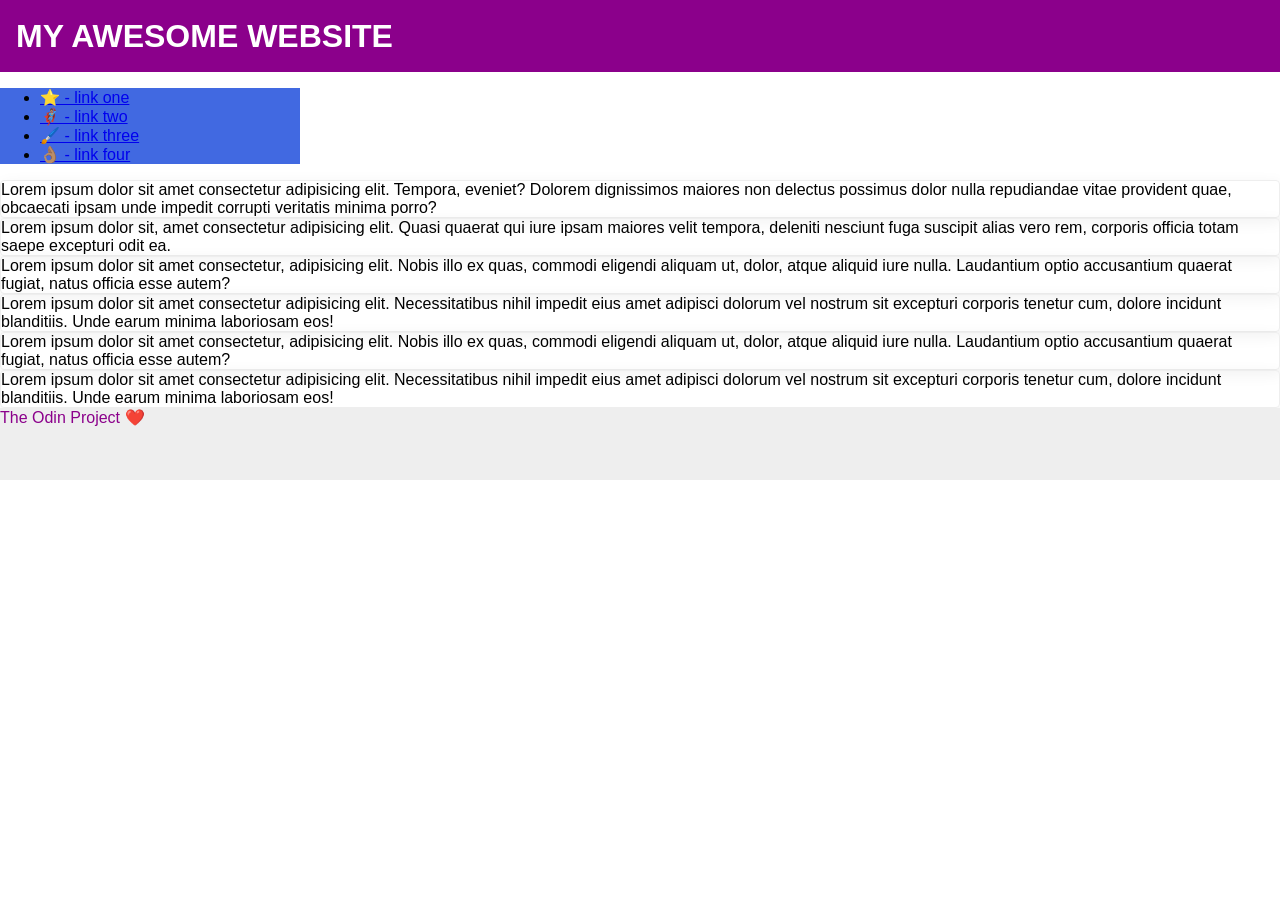
==== foundations/flex/07-flex-layout-2/index.html @ b1b542db "adjusted header size and created divs in html index file" ====
<!DOCTYPE html>
<html lang="en">
  <head>
    <meta charset="UTF-8">
    <meta http-equiv="X-UA-Compatible" content="IE=edge">
    <meta name="viewport" content="width=device-width, initial-scale=1.0">
    <title>The Holy Grail</title>
    <link rel="stylesheet" href="style.css">
  </head>
  <body>
    <div class="header">
      MY AWESOME WEBSITE
    </div>
    
    <div class="sidebar">
      <ul>
        <li><a href="#">⭐ - link one</a></li>
        <li><a href="#">🦸🏽‍♂️ - link two</a></li>
        <li><a href="#">🖌️ - link three</a></li>
        <li><a href="#">👌🏽 - link four</a></li>
      </ul>
    </div>

    <div class="container">

      <div class="card">Lorem ipsum dolor sit amet consectetur adipisicing elit. Tempora, eveniet? Dolorem dignissimos maiores non delectus possimus dolor nulla repudiandae vitae provident quae, obcaecati ipsam unde impedit corrupti veritatis minima porro?</div>
      <div class="card">Lorem ipsum dolor sit, amet consectetur adipisicing elit. Quasi quaerat qui iure ipsam maiores velit tempora, deleniti nesciunt fuga suscipit alias vero rem, corporis officia totam saepe excepturi odit ea.</div>
      <div class="card">Lorem ipsum dolor sit amet consectetur, adipisicing elit. Nobis illo ex quas, commodi eligendi aliquam ut, dolor, atque aliquid iure nulla. Laudantium optio accusantium quaerat fugiat, natus officia esse autem?</div>
      <div class="card">Lorem ipsum dolor sit amet consectetur adipisicing elit. Necessitatibus nihil impedit eius amet adipisci dolorum vel nostrum sit excepturi corporis tenetur cum, dolore incidunt blanditiis. Unde earum minima laboriosam eos!</div>
      <div class="card">Lorem ipsum dolor sit amet consectetur, adipisicing elit. Nobis illo ex quas, commodi eligendi aliquam ut, dolor, atque aliquid iure nulla. Laudantium optio accusantium quaerat fugiat, natus officia esse autem?</div>
      <div class="card">Lorem ipsum dolor sit amet consectetur adipisicing elit. Necessitatibus nihil impedit eius amet adipisci dolorum vel nostrum sit excepturi corporis tenetur cum, dolore incidunt blanditiis. Unde earum minima laboriosam eos!</div>
      
    </div>

    <div class="footer">
      The Odin Project ❤️
    </div>
  </body>
</html>
---- foundations/flex/07-flex-layout-2/style.css ----
body {
  font-family: -apple-system, BlinkMacSystemFont, 'Segoe UI', Roboto, Oxygen, Ubuntu, Cantarell, 'Open Sans', 'Helvetica Neue', sans-serif;
  margin: 0;
  min-height: 100vh;
}

.header {
  height: 72px;
  background: darkmagenta;
  color: white;
  font-size: 32px;
  font-weight: 900;
  display: flex;
  flex-direction: row;
  padding-left: 16px;
  align-items: center;
  justify-content: space-between;
}

.footer {
  height: 72px;
  background: #eee;
  color: darkmagenta;
}

.sidebar {
  width: 300px;
  background: royalblue;
  box-sizing: border-box;
}

.card {
  border: 1px solid #eee;
  box-shadow: 2px 4px 16px rgba(0,0,0,.06);
  border-radius: 4px;
}
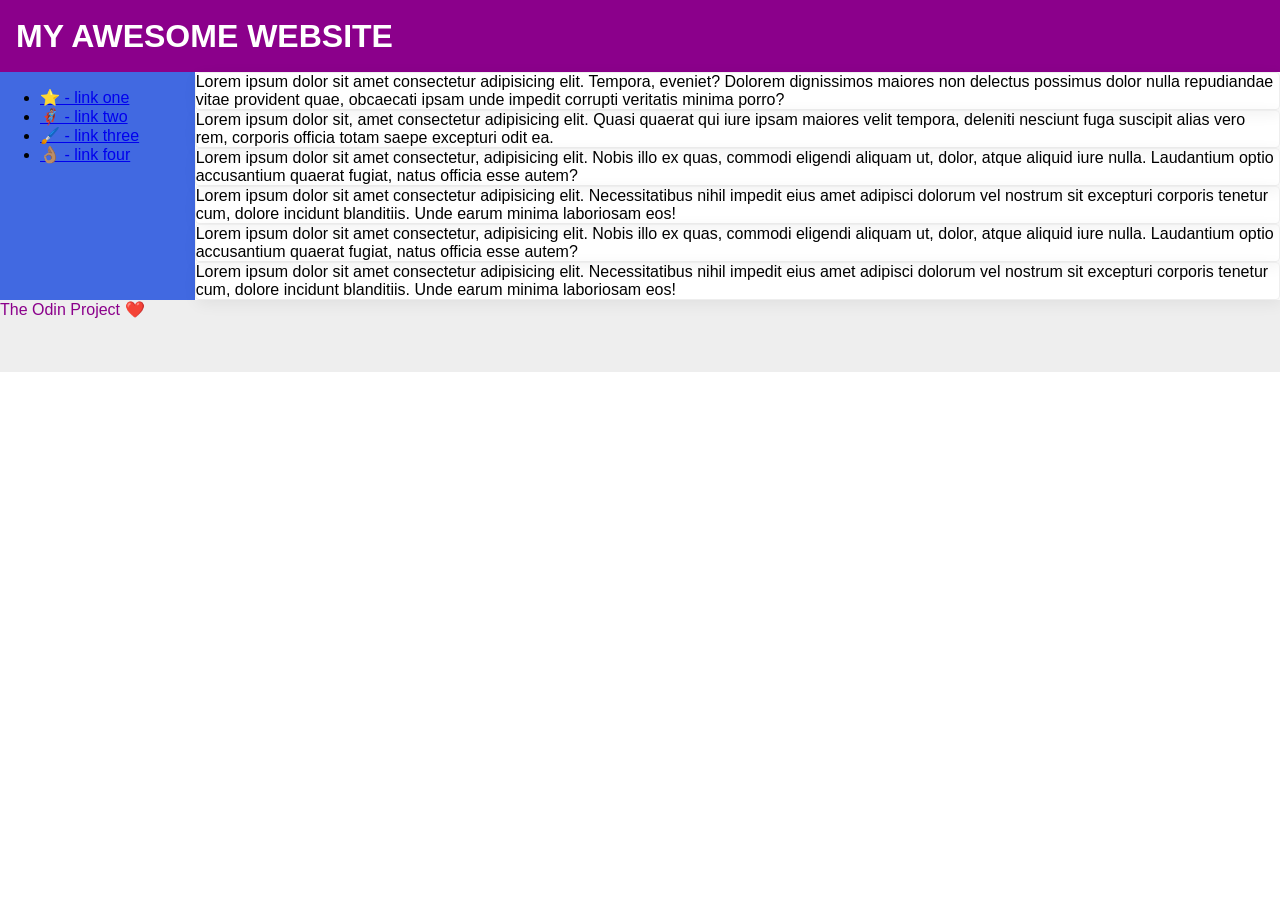
==== commit b5b4d758: "oriented sidebar and middle text blocks" ====
--- a/foundations/flex/07-flex-layout-2/index.html
+++ b/foundations/flex/07-flex-layout-2/index.html
@@ -12,24 +12,27 @@
       MY AWESOME WEBSITE
     </div>
     
-    <div class="sidebar">
-      <ul>
-        <li><a href="#">⭐ - link one</a></li>
-        <li><a href="#">🦸🏽‍♂️ - link two</a></li>
-        <li><a href="#">🖌️ - link three</a></li>
-        <li><a href="#">👌🏽 - link four</a></li>
-      </ul>
-    </div>
+    <div class="middle">
+      <div class="sidebar">
+        <ul>
+          <li><a href="#">⭐ - link one</a></li>
+          <li><a href="#">🦸🏽‍♂️ - link two</a></li>
+          <li><a href="#">🖌️ - link three</a></li>
+          <li><a href="#">👌🏽 - link four</a></li>
+        </ul>
+      </div>
 
-    <div class="container">
+      <div class="container">
 
-      <div class="card">Lorem ipsum dolor sit amet consectetur adipisicing elit. Tempora, eveniet? Dolorem dignissimos maiores non delectus possimus dolor nulla repudiandae vitae provident quae, obcaecati ipsam unde impedit corrupti veritatis minima porro?</div>
-      <div class="card">Lorem ipsum dolor sit, amet consectetur adipisicing elit. Quasi quaerat qui iure ipsam maiores velit tempora, deleniti nesciunt fuga suscipit alias vero rem, corporis officia totam saepe excepturi odit ea.</div>
-      <div class="card">Lorem ipsum dolor sit amet consectetur, adipisicing elit. Nobis illo ex quas, commodi eligendi aliquam ut, dolor, atque aliquid iure nulla. Laudantium optio accusantium quaerat fugiat, natus officia esse autem?</div>
-      <div class="card">Lorem ipsum dolor sit amet consectetur adipisicing elit. Necessitatibus nihil impedit eius amet adipisci dolorum vel nostrum sit excepturi corporis tenetur cum, dolore incidunt blanditiis. Unde earum minima laboriosam eos!</div>
-      <div class="card">Lorem ipsum dolor sit amet consectetur, adipisicing elit. Nobis illo ex quas, commodi eligendi aliquam ut, dolor, atque aliquid iure nulla. Laudantium optio accusantium quaerat fugiat, natus officia esse autem?</div>
-      <div class="card">Lorem ipsum dolor sit amet consectetur adipisicing elit. Necessitatibus nihil impedit eius amet adipisci dolorum vel nostrum sit excepturi corporis tenetur cum, dolore incidunt blanditiis. Unde earum minima laboriosam eos!</div>
-      
+        <div class="card">Lorem ipsum dolor sit amet consectetur adipisicing elit. Tempora, eveniet? Dolorem dignissimos maiores non delectus possimus dolor nulla repudiandae vitae provident quae, obcaecati ipsam unde impedit corrupti veritatis minima porro?</div>
+        <div class="card">Lorem ipsum dolor sit, amet consectetur adipisicing elit. Quasi quaerat qui iure ipsam maiores velit tempora, deleniti nesciunt fuga suscipit alias vero rem, corporis officia totam saepe excepturi odit ea.</div>
+        <div class="card">Lorem ipsum dolor sit amet consectetur, adipisicing elit. Nobis illo ex quas, commodi eligendi aliquam ut, dolor, atque aliquid iure nulla. Laudantium optio accusantium quaerat fugiat, natus officia esse autem?</div>
+        <div class="card">Lorem ipsum dolor sit amet consectetur adipisicing elit. Necessitatibus nihil impedit eius amet adipisci dolorum vel nostrum sit excepturi corporis tenetur cum, dolore incidunt blanditiis. Unde earum minima laboriosam eos!</div>
+        <div class="card">Lorem ipsum dolor sit amet consectetur, adipisicing elit. Nobis illo ex quas, commodi eligendi aliquam ut, dolor, atque aliquid iure nulla. Laudantium optio accusantium quaerat fugiat, natus officia esse autem?</div>
+        <div class="card">Lorem ipsum dolor sit amet consectetur adipisicing elit. Necessitatibus nihil impedit eius amet adipisci dolorum vel nostrum sit excepturi corporis tenetur cum, dolore incidunt blanditiis. Unde earum minima laboriosam eos!</div>
+        
+      </div>
+
     </div>
 
     <div class="footer">
--- a/foundations/flex/07-flex-layout-2/style.css
+++ b/foundations/flex/07-flex-layout-2/style.css
@@ -33,4 +33,9 @@
   border: 1px solid #eee;
   box-shadow: 2px 4px 16px rgba(0,0,0,.06);
   border-radius: 4px;
+}
+
+.middle {
+  display: flex;
+  flex-direction: row;
 }
